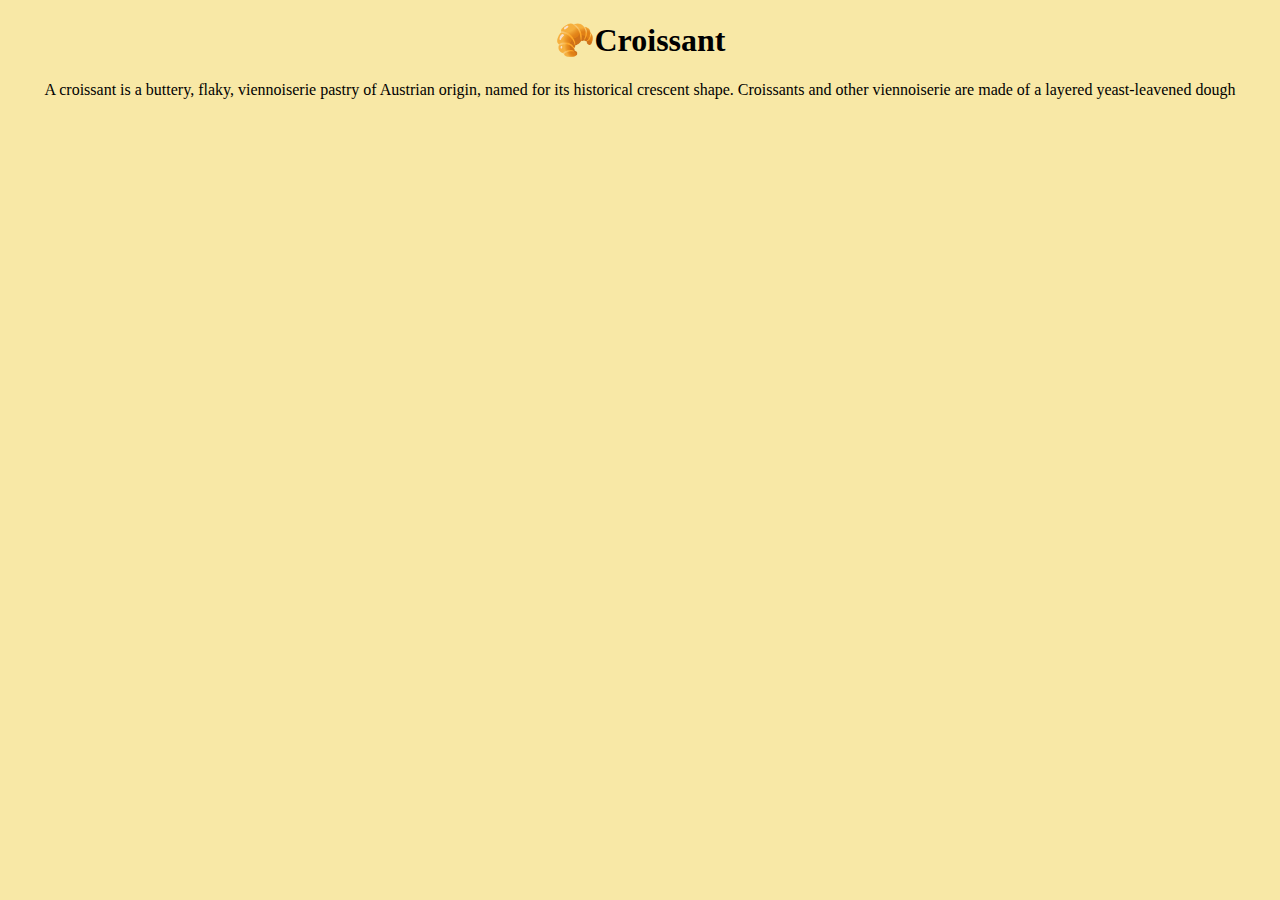
==== index.html @ 30a3d176 "added my link to styles and about pages and added styling to bkgrnd and h1/p" ====
<!DOCTYPE html>
<html lang="en">
<head>
    <meta charset="UTF-8">
    <meta name="viewport" content="width=device-width, initial-scale=1.0">
    <link rel="stylesheet" href="/styles.css" />
    <title>Croisssant-multipage- Homework</title>
</head>
<body>
    <h1>
        🥐Croissant
    </h1>
     <p>
        A croissant is a buttery, flaky, viennoiserie pastry of Austrian origin, named for its historical crescent shape. Croissants and other viennoiserie are made of a layered yeast-leavened dough
     </p>
    <a href="/about.html"></a>
</body>
</html>
---- styles.css ----
body {
    background-color: #f8e8a6;
}
h1 {
    text-align: center;
    font-weight: bolder;
}
p{
    text-align: center;
}
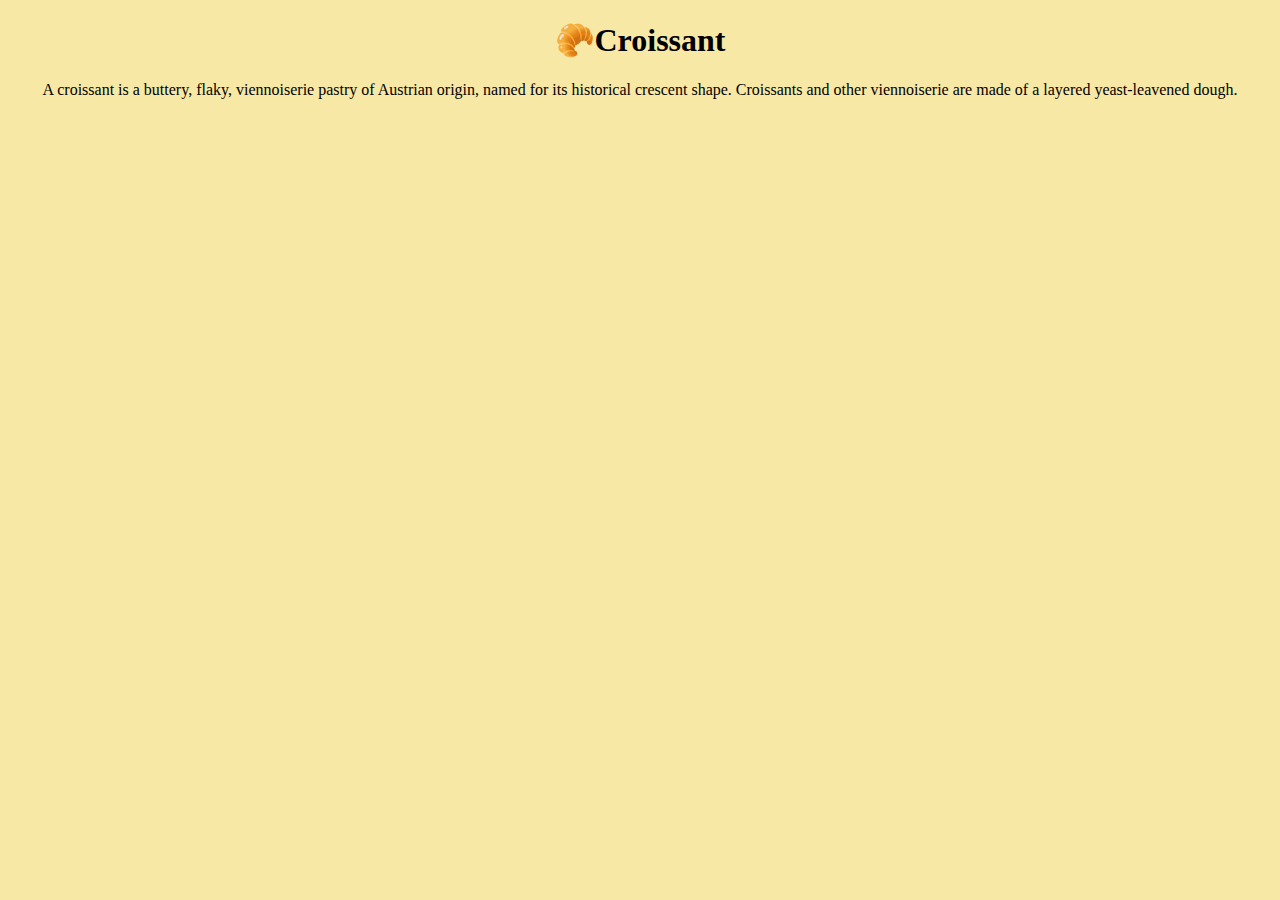
==== commit 9447d1b8: "added an images extension as well as a photo" ====
--- a/index.html
+++ b/index.html
@@ -11,8 +11,9 @@
         🥐Croissant
     </h1>
      <p>
-        A croissant is a buttery, flaky, viennoiserie pastry of Austrian origin, named for its historical crescent shape. Croissants and other viennoiserie are made of a layered yeast-leavened dough
+        A croissant is a buttery, flaky, viennoiserie pastry of Austrian origin, named for its historical crescent shape. Croissants and other viennoiserie are made of a layered yeast-leavened dough.
      </p>
     <a href="/about.html"></a>
+
 </body>
 </html>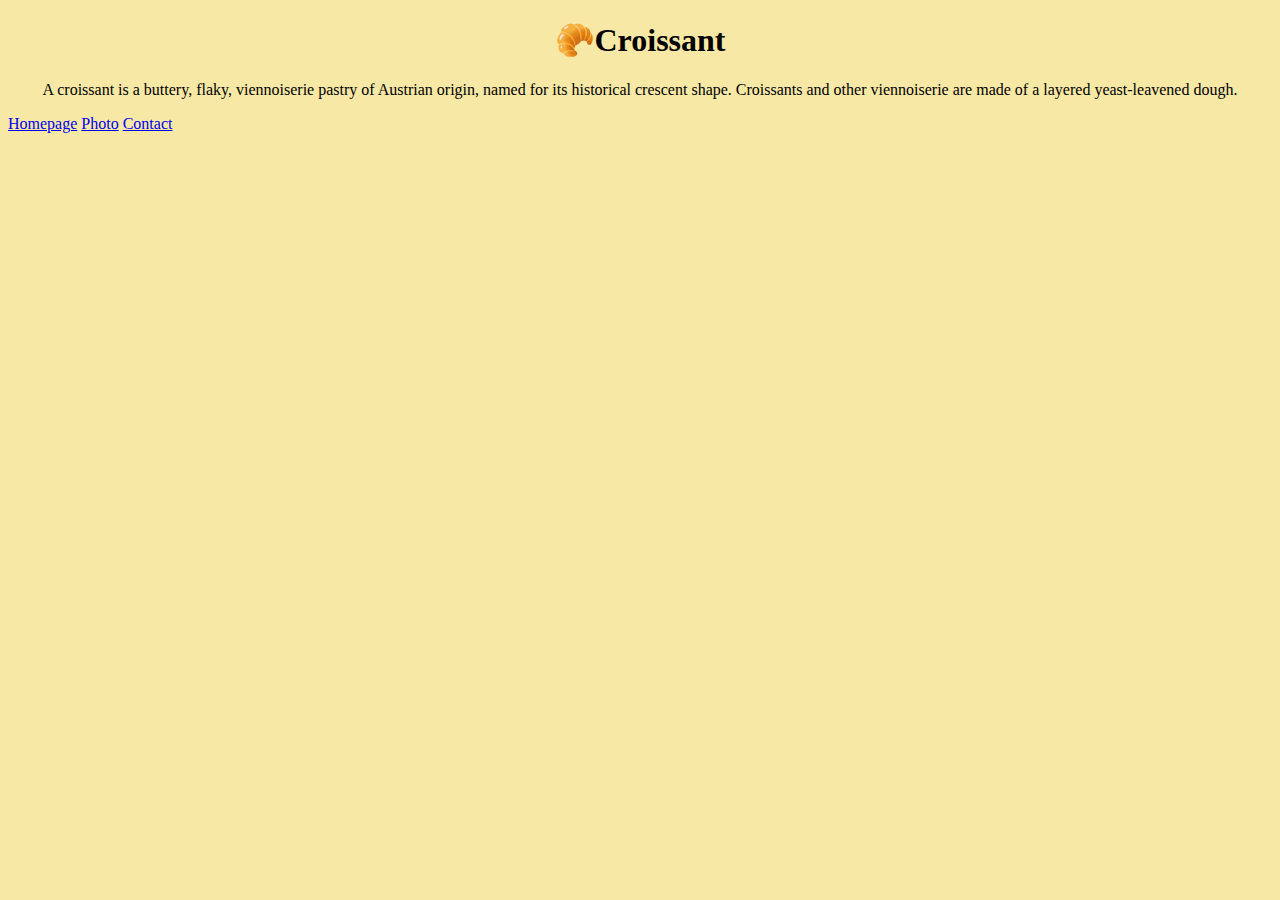
==== commit bade159c: "added hyperlinks to my homepage. wrote some code in my contact.html" ====
--- a/index.html
+++ b/index.html
@@ -13,7 +13,11 @@
      <p>
         A croissant is a buttery, flaky, viennoiserie pastry of Austrian origin, named for its historical crescent shape. Croissants and other viennoiserie are made of a layered yeast-leavened dough.
      </p>
-    <a href="/about.html"></a>
-
+     
+<footer>
+    <a href="/" title="Home">Homepage</a>
+    <a href="../photo.html" title="Croissant Photo">Photo</a>
+    <a href="/contact.html" title="Contact croissant.com">Contact</a>
+</footer>
 </body>
 </html>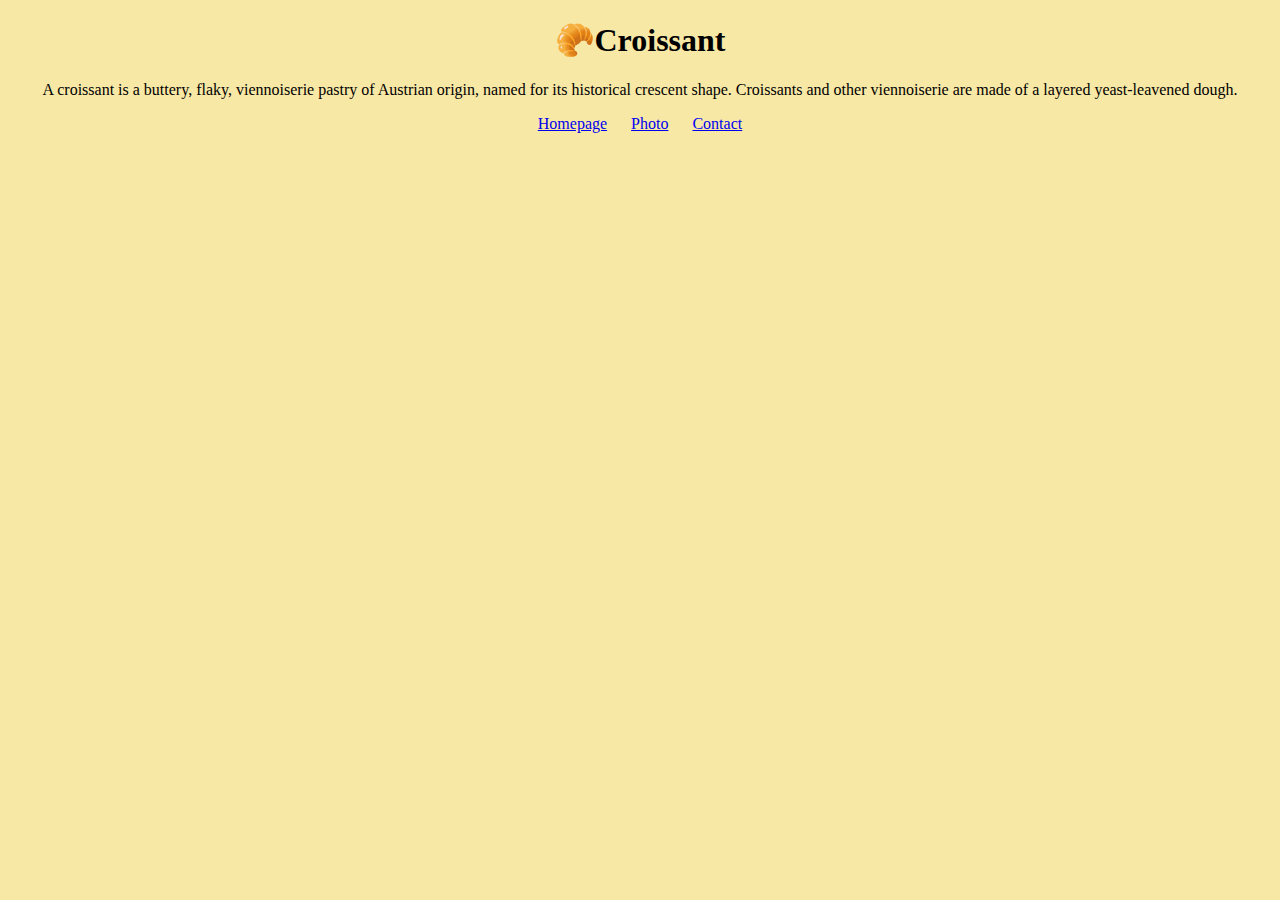
==== commit 72ee6a08: "added the proper a href for my photo link to work and applied the css stylesheet to my photo file to" ====
--- a/index.html
+++ b/index.html
@@ -4,6 +4,7 @@
     <meta charset="UTF-8">
     <meta name="viewport" content="width=device-width, initial-scale=1.0">
     <link rel="stylesheet" href="/styles.css" />
+ 
     <title>Croisssant-multipage- Homework</title>
 </head>
 <body>
@@ -16,7 +17,7 @@
      
 <footer>
     <a href="/" title="Home">Homepage</a>
-    <a href="../photo.html" title="Croissant Photo">Photo</a>
+    <a href="/images/photo.html" title="Croissant Photo">Photo</a>
     <a href="/contact.html" title="Contact croissant.com">Contact</a>
 </footer>
 </body>
--- a/styles.css
+++ b/styles.css
@@ -1,5 +1,6 @@
 body {
     background-color: #f8e8a6;
+  
 }
 h1 {
     text-align: center;
@@ -7,4 +8,8 @@
 }
 p{
     text-align: center;
+}
+footer {
+    text-align: center;
+    word-spacing: 20px;
 }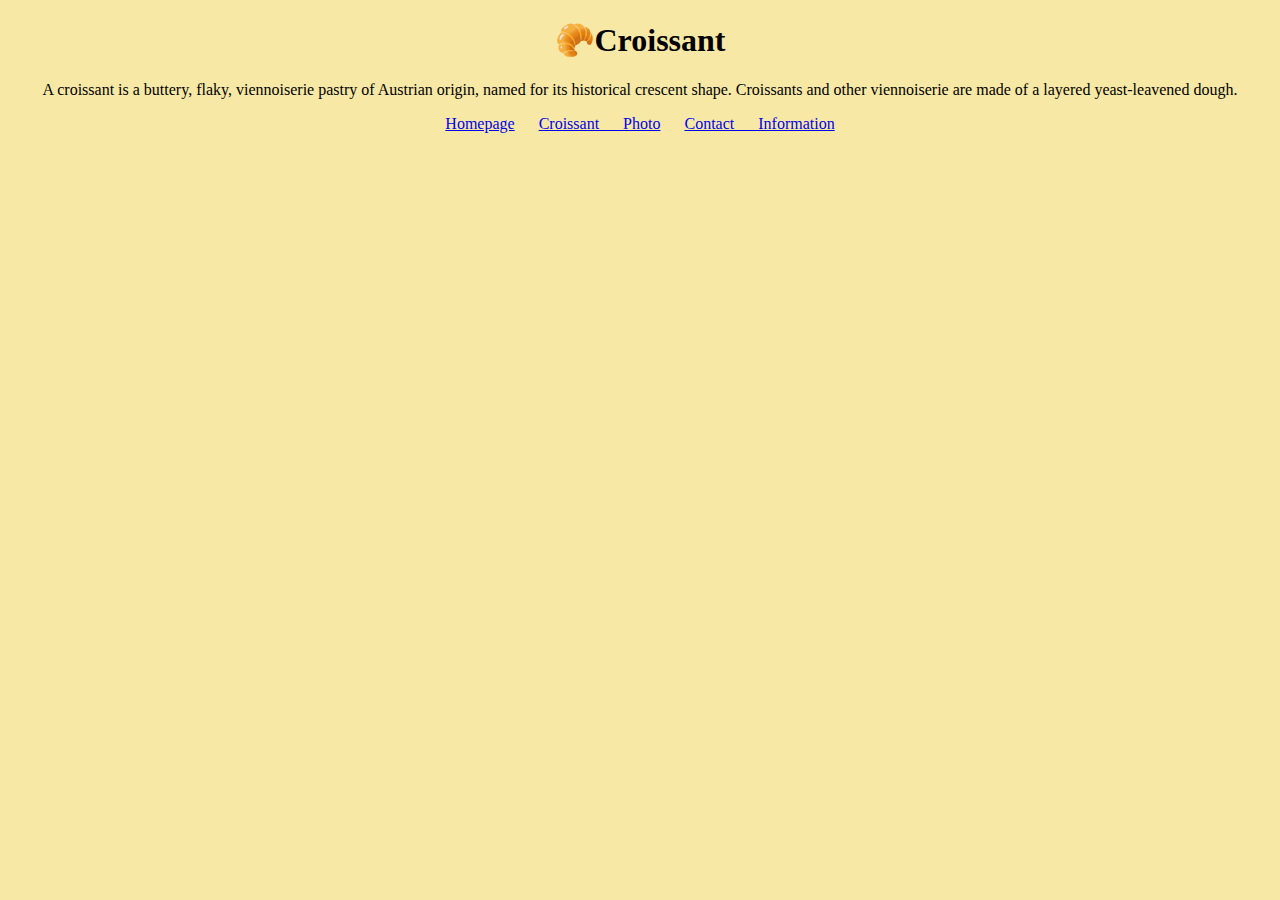
==== commit 0a5868c6: "added more information to my links on all pages, added alternative text in images folder, and" ====
--- a/index.html
+++ b/index.html
@@ -2,10 +2,11 @@
 <html lang="en">
 <head>
     <meta charset="UTF-8">
+    <meta name="description" content="A static website about croissants."/>
     <meta name="viewport" content="width=device-width, initial-scale=1.0">
     <link rel="stylesheet" href="/styles.css" />
  
-    <title>Croisssant-multipage- Homework</title>
+    <title>Croisssant-multipage-Homework</title>
 </head>
 <body>
     <h1>
@@ -17,8 +18,8 @@
      
 <footer>
     <a href="/" title="Home">Homepage</a>
-    <a href="/images/photo.html" title="Croissant Photo">Photo</a>
-    <a href="/contact.html" title="Contact croissant.com">Contact</a>
+    <a href="/images/photo.html" title="Croissant Photo">Croissant Photo</a>
+    <a href="/contact.html" title="Contact croissant.com">Contact Information</a>
 </footer>
 </body>
 </html>--- a/styles.css
+++ b/styles.css
@@ -12,4 +12,10 @@
 footer {
     text-align: center;
     word-spacing: 20px;
+}
+img {
+    max-width: 100%;
+    border-radius: 10px;
+    display: block;
+    margin: 30px auto;
 }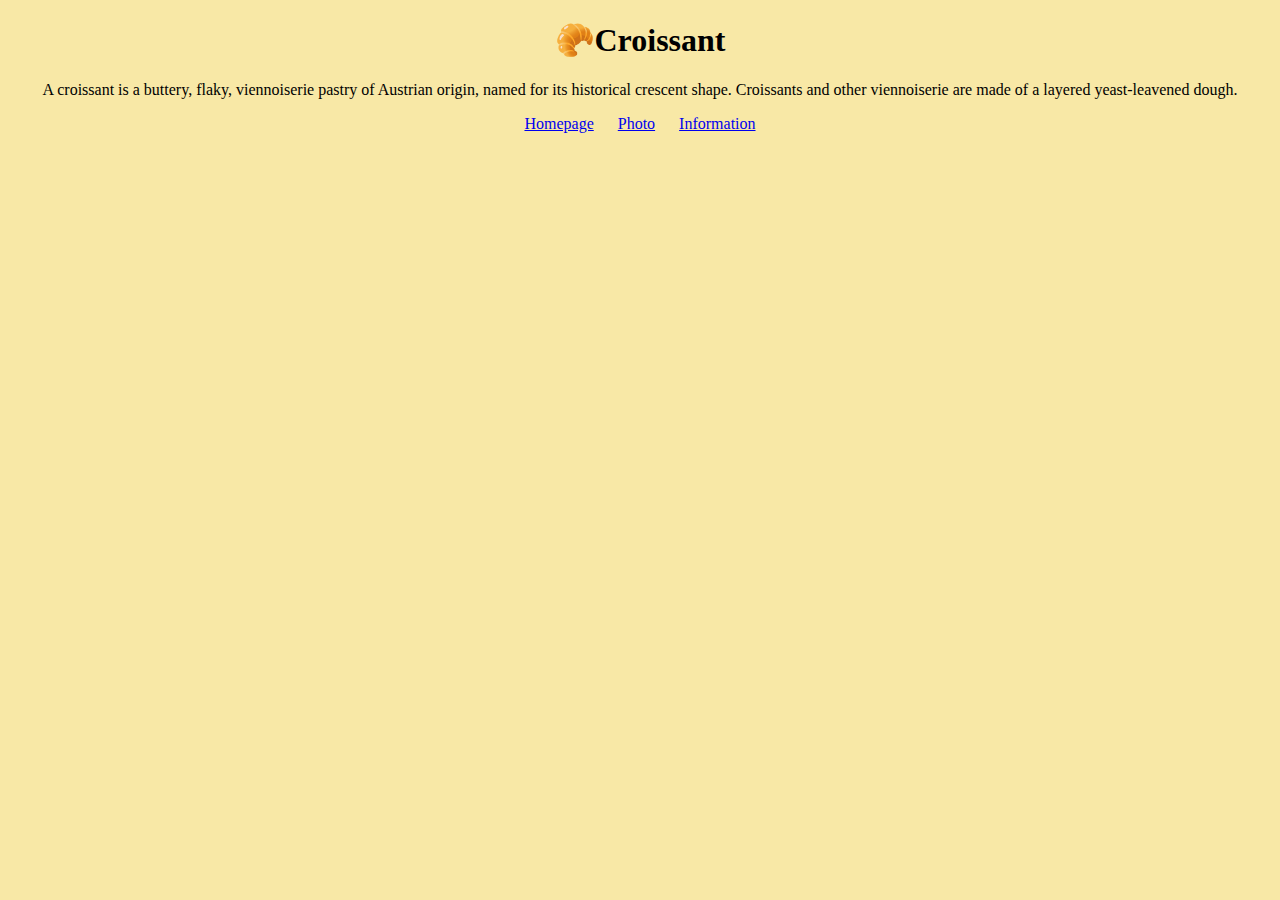
==== commit b7f1b253: "got rid of my longer titles for my links on each page" ====
--- a/index.html
+++ b/index.html
@@ -18,8 +18,8 @@
      
 <footer>
     <a href="/" title="Home">Homepage</a>
-    <a href="/images/photo.html" title="Croissant Photo">Croissant Photo</a>
-    <a href="/contact.html" title="Contact croissant.com">Contact Information</a>
+    <a href="/images/photo.html" title="Croissant Photo"> Photo</a>
+    <a href="/contact.html" title="Contact croissant.com"> Information</a>
 </footer>
 </body>
 </html>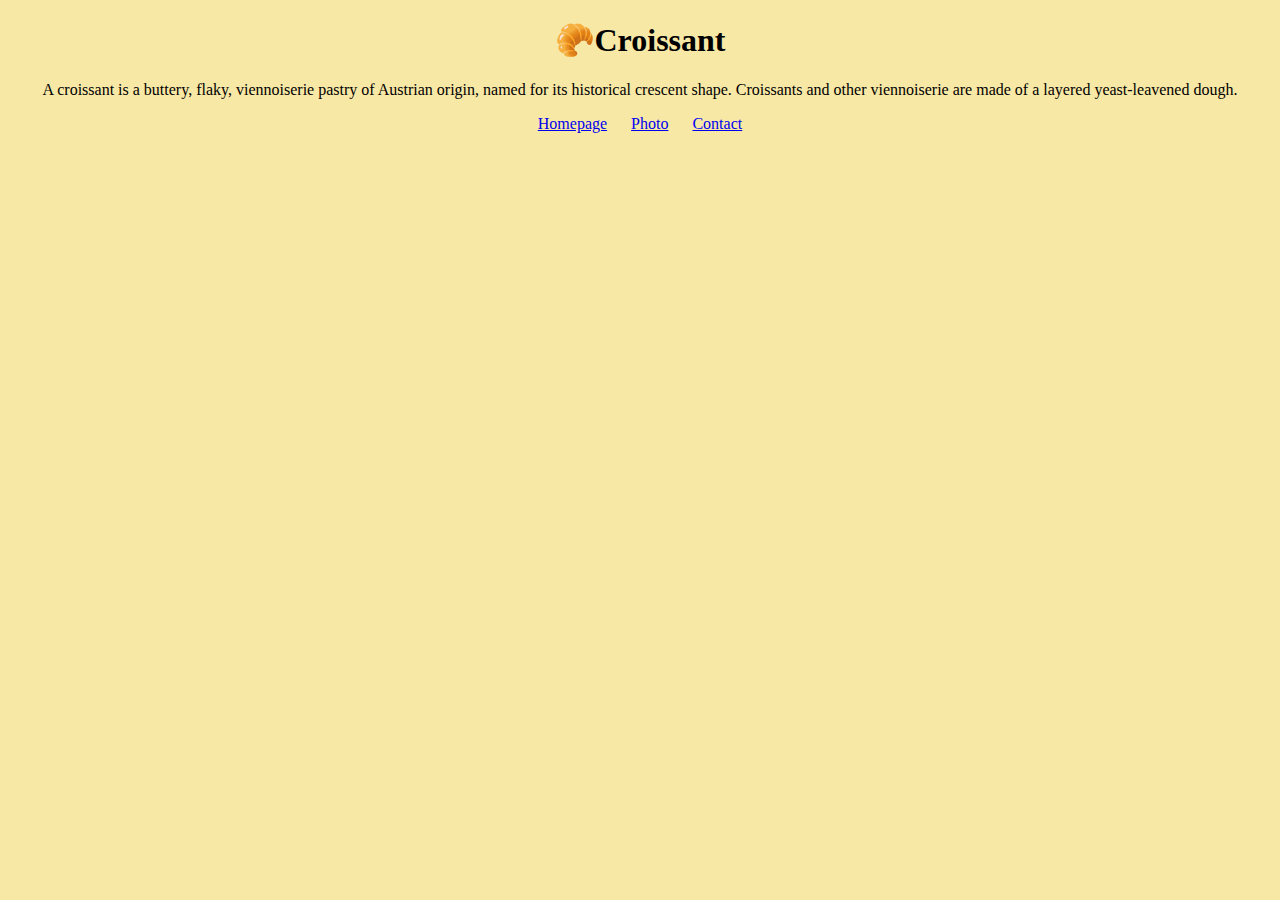
==== commit 217c602d: "had to change my link for contact as it was left to say information" ====
--- a/index.html
+++ b/index.html
@@ -19,7 +19,7 @@
 <footer>
     <a href="/" title="Home">Homepage</a>
     <a href="/images/photo.html" title="Croissant Photo"> Photo</a>
-    <a href="/contact.html" title="Contact croissant.com"> Information</a>
+    <a href="/contact.html" title="Contact croissant.com"> Contact</a>
 </footer>
 </body>
 </html>